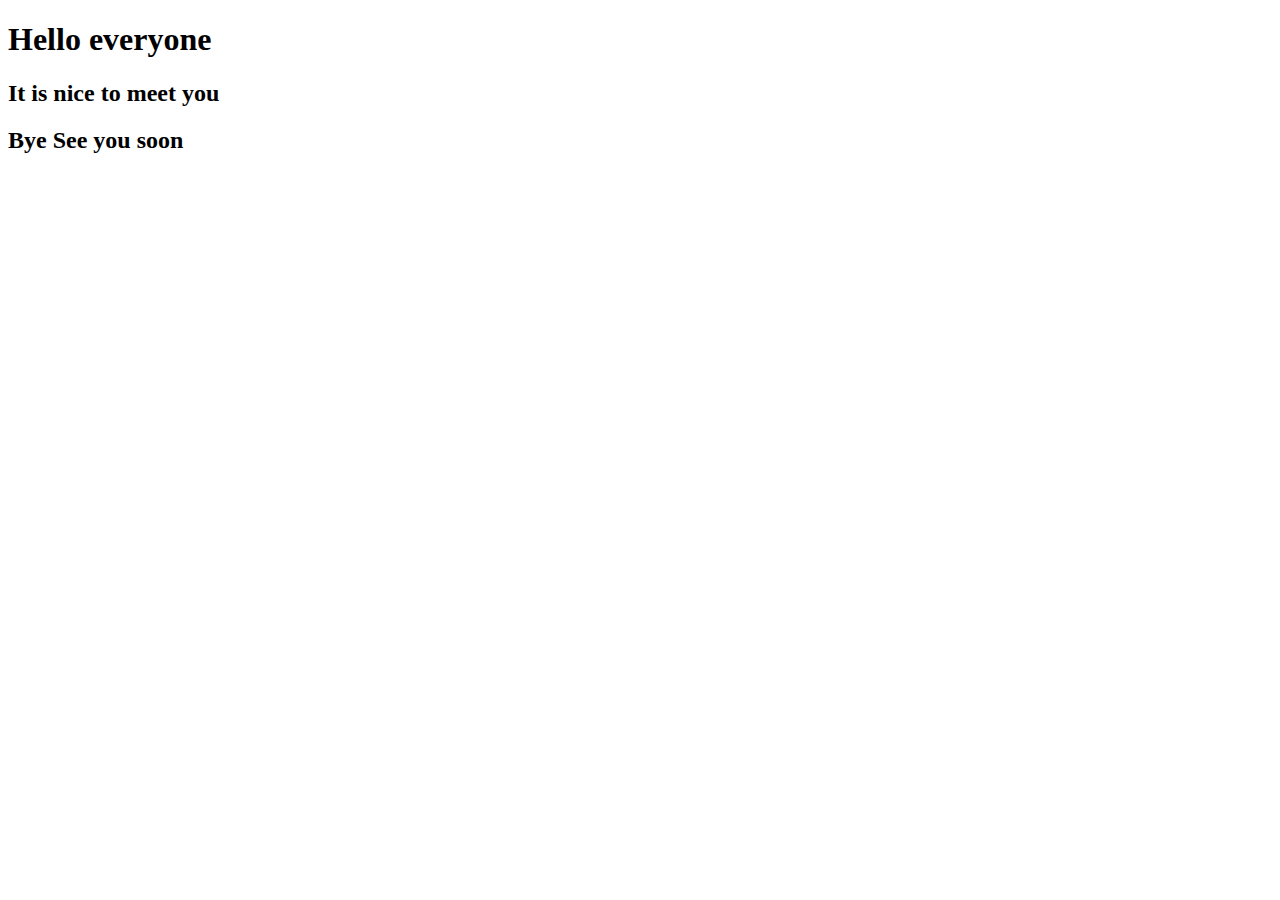
==== index.html @ 6d750651 "Modified index.html h1 text" ====
<!DOCTYPE html>
<html lang="de">
	<head>
		<meta charset="utf-8">
        <title>Meine HTML Vorlage</title>
        <meta name="description" content="Das ist ein ganz einfaches, gültiges HTML-Dokument">
		<link rel="stylesheet" type="text/css" href="style.css">
		<script type="text/javascript" src="scriptfile.js" defer></script>
	</head>
	<body>
		<h1> Hello everyone</h1>
		<h2>It is nice to meet you</h2>
		<h2>Bye See you soon</h2>
			
				
			
		
	</body>
</html>
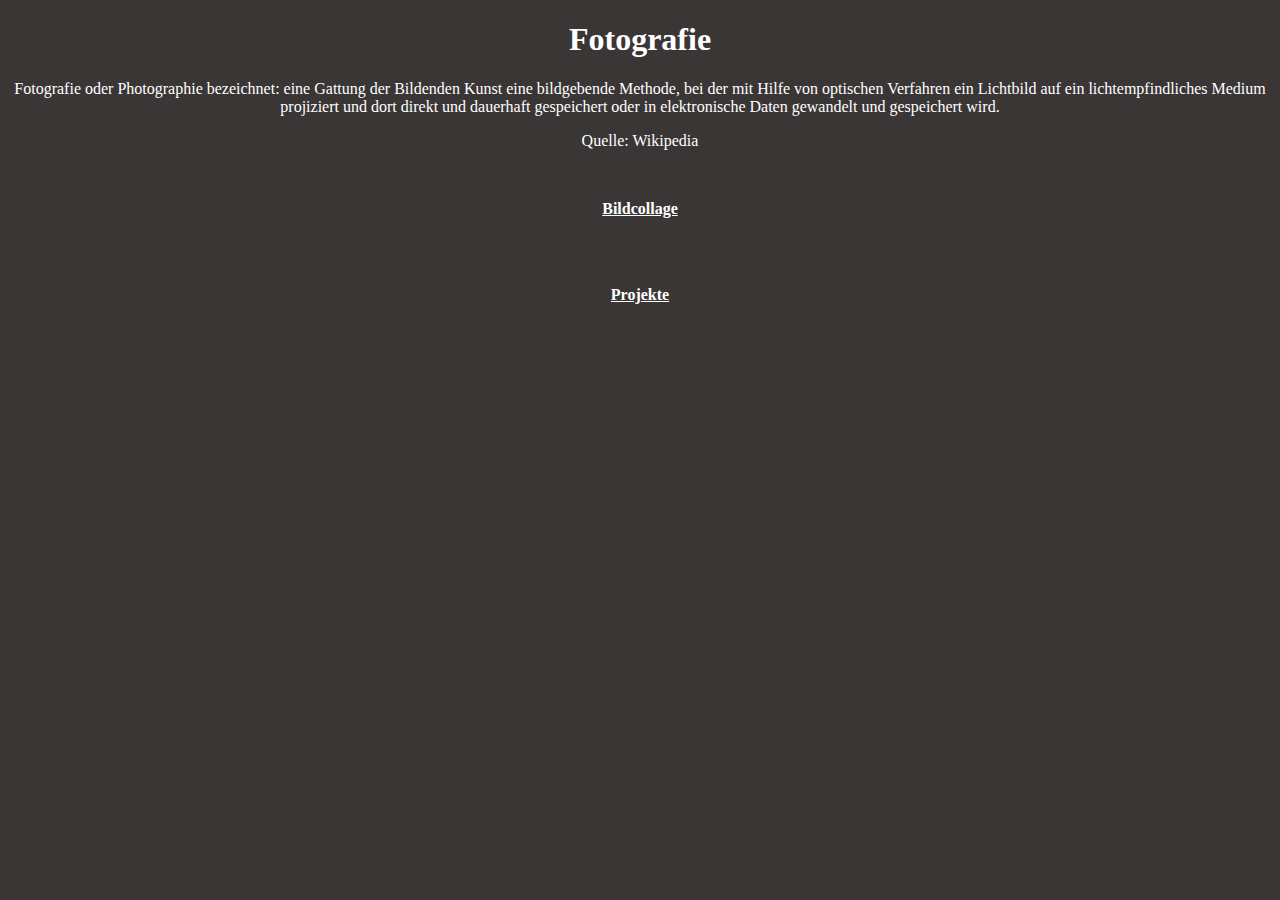
==== commit fd75b50a: "Modified index.html h1 text" ====
--- a/index.html
+++ b/index.html
@@ -8,10 +8,14 @@
 		<script type="text/javascript" src="scriptfile.js" defer></script>
 	</head>
 	<body>
-		<h1> Hello everyone</h1>
-		<h2>It is nice to meet you</h2>
-		<h2>Bye See you soon</h2>
-			
+		<h1>Fotografie</h1>
+
+		<p>Fotografie oder Photographie bezeichnet: eine Gattung der Bildenden Kunst eine bildgebende Methode, bei der mit Hilfe von optischen Verfahren ein Lichtbild auf ein lichtempfindliches Medium projiziert und dort direkt und dauerhaft gespeichert oder in elektronische Daten gewandelt und gespeichert wird.</p>
+		<p>Quelle: Wikipedia</p>
+
+
+		<div class="box"><h4><a href="./bildercollage-auto/bildcollage.html">Bildcollage</a></h4></div>
+		<div class="box"><h4><a href="./profile.html">Projekte</a></h4></div>
 				
 			
 		
--- a/style.css
+++ b/style.css
@@ -0,0 +1,15 @@
+body{
+    background-color: rgb(58, 54, 54);
+    color: white;
+    text-align: center;
+
+}
+
+a{
+    color: white;
+}
+.box{
+   
+    padding: 1%;
+    
+}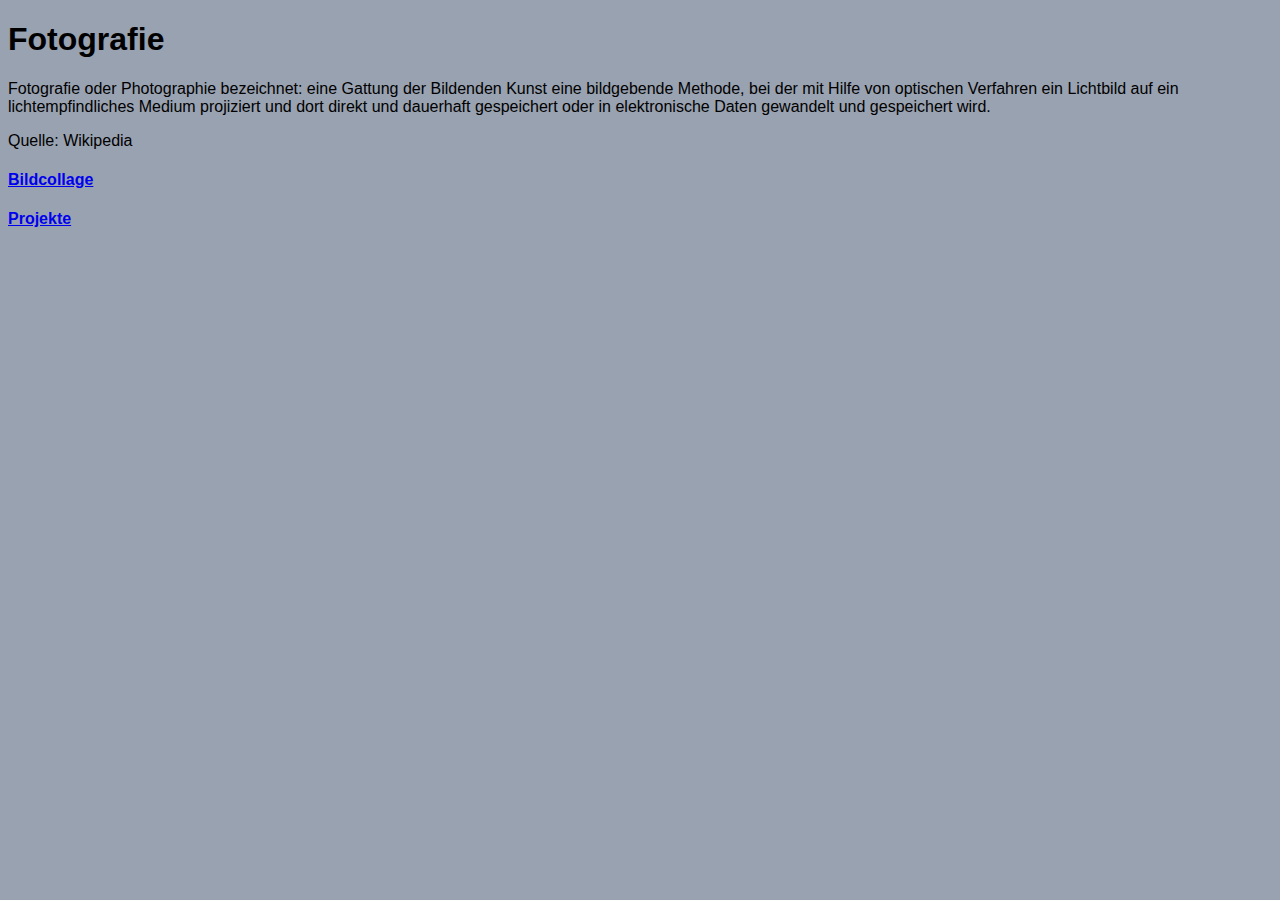
==== commit fa51a7b5: "Modified style.css h1 text" ====
--- a/index.html
+++ b/index.html
@@ -4,7 +4,7 @@
 		<meta charset="utf-8">
         <title>Meine HTML Vorlage</title>
         <meta name="description" content="Das ist ein ganz einfaches, gültiges HTML-Dokument">
-		<link rel="stylesheet" type="text/css" href="style.css">
+		<link rel="stylesheet" type="text/css" href="./bildercollage-auto/style.css">
 		<script type="text/javascript" src="scriptfile.js" defer></script>
 	</head>
 	<body>
--- a/bildercollage-auto/style.css
+++ b/bildercollage-auto/style.css
@@ -0,0 +1,25 @@
+@font-face {
+    font-family: x-mas ;
+   src: url(./merry_christmas/MerryChristmas.otf);
+}
+body{
+    background-color: #99a2b0;
+    font-family: -apple-system, BlinkMacSystemFont, 'Segoe UI', Roboto, Oxygen, Ubuntu, Cantarell, 'Open Sans', 'Helvetica Neue', sans-serif;
+}
+img{
+    width:25%;
+    padding:2%;
+}
+#headline{
+    text-align: center;
+    background-color:#5f656e ;
+    padding: 1%;
+    color: white;
+    width: 100%;
+    margin: 1%;
+    font-size: 200%;
+    font-family: x-mas;
+}
+#content{
+    text-align: center;
+}